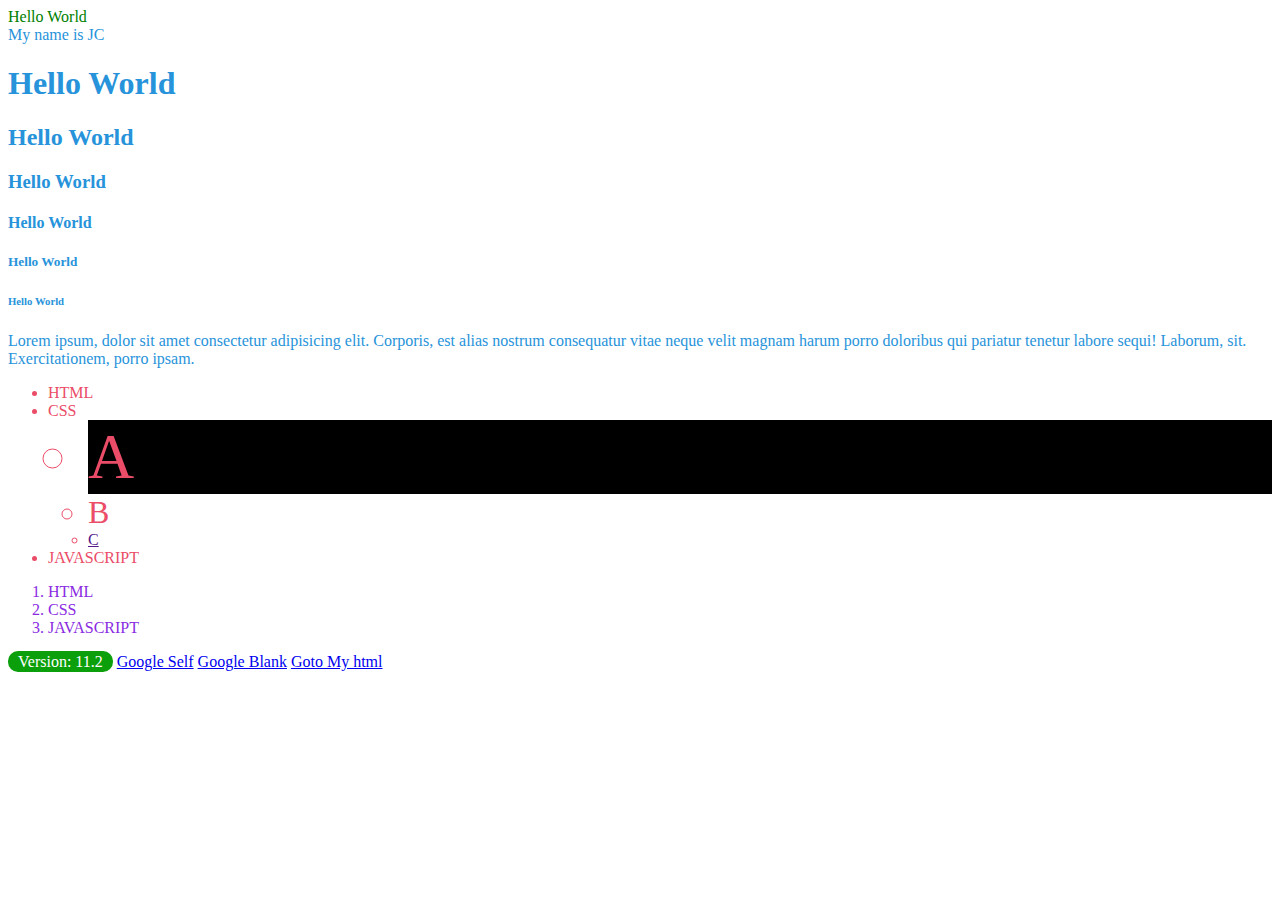
==== index.html @ 3a003c2a "first commit" ====
<!DOCTYPE html>
<html lang="en">

<head>
  <meta charset="UTF-8">
  <meta http-equiv="X-UA-Compatible" content="IE=edge">
  <meta name="viewport" content="width=device-width, initial-scale=1.0">
  <link rel="stylesheet" href="style.css">
  <title>First Demo</title>
</head>

<body>
  <!-- 这是一个html tag 块-->
  <div id="div1">
    Hello World
  </div>

  <div id="div2">
    My name is JC
  
    <h1>Hello World</h1>
    <h2>Hello World</h2>
    <h3>Hello World</h3>
    <h4>Hello World</h4>
    <h5>Hello World</h5>
    <h6>Hello World</h6>
    
    <p>Lorem ipsum, dolor sit amet consectetur adipisicing elit. Corporis, est alias nostrum consequatur vitae neque velit magnam harum porro doloribus qui pariatur tenetur labore sequi! Laborum, sit. Exercitationem, porro ipsam.</p>
    <ul id="unorder-List">
      <li>HTML</li>
      <li>CSS</li>
        <ul>
          <li class="large-font deep-background">A</li>
          <li class="large-font">B</li>
          <li><a href="">C</a></li>
        </ul>
      <li>JAVASCRIPT</li>
    </ul>
    <ol id="order-list">
      <li>HTML</li>
      <li>CSS</li>
      <li>JAVASCRIPT</li>
    </ol>
    <span class="version">Version: 11.2</span>
  
    <a href="https://google.com.au" target="_self">Google Self</a>
    <a href="https://google.com.au" target="_blank">Google Blank</a>
    <a href="goto.html">Goto My html</a>
  </div>

  <script src="script.js"></script>
</body>

</html>
---- style.css ----
div {
  color: rgb(175, 41, 41)
}

#div1 {
  color: green;

}
#div2 {
  color: rgb(39, 147, 218);
}

#unorder-List {
  color: rgb(235, 76, 103);

}
.large-font {
  font-size: 2rem;
}
.deep-background {
  background-color: black;
  font-size: 4rem;
}
#order-list {
  color: blueviolet;
}

.version {
  background-color: rgb(12, 159, 12);
  color: rgb(255, 255, 255);
  padding: 2px 10px;
  border-radius: 10px;
  

}
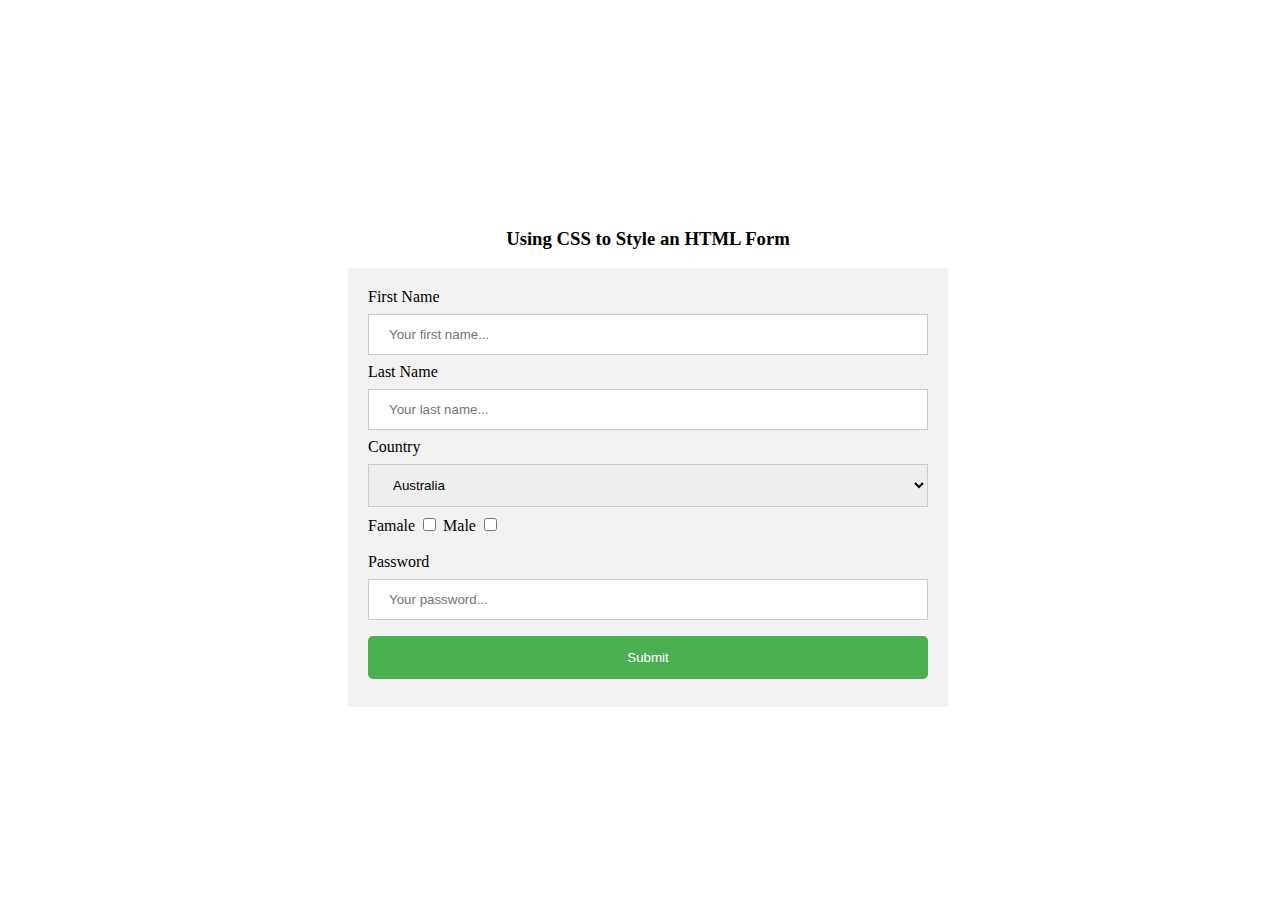
==== commit 43b3fc9b: "14/7commit" ====
--- a/index.html
+++ b/index.html
@@ -9,9 +9,9 @@
   <title>First Demo</title>
 </head>
 
-<body>
+<!-- <body>
   <!-- 这是一个html tag 块-->
-  <div id="div1">
+  <!-- <div id="div1">
     Hello World
   </div>
 
@@ -33,22 +33,85 @@
           <li class="large-font deep-background">A</li>
           <li class="large-font">B</li>
           <li><a href="">C</a></li>
-        </ul>
-      <li>JAVASCRIPT</li>
+        </ul> --> 
+      <!-- <li>JAVASCRIPT</li>
     </ul>
     <ol id="order-list">
       <li>HTML</li>
       <li>CSS</li>
-      <li>JAVASCRIPT</li>
-    </ol>
+      <li>JAVASCRIPT</li> -->
+    <!-- </ol>
     <span class="version">Version: 11.2</span>
   
     <a href="https://google.com.au" target="_self">Google Self</a>
     <a href="https://google.com.au" target="_blank">Google Blank</a>
     <a href="goto.html">Goto My html</a>
-  </div>
+  </div> -->
 
   <script src="script.js"></script>
 </body>
 
 </html>
+
+<!-- <table id="mytable" class="mytable_class">
+  <thead>
+    <tr>
+      <th colspan="2">Expenses</th>
+
+    </tr>
+    <tr>
+      <th>Category</th>
+      <th>Amount</th>
+
+    </tr>
+
+  </thead>
+  <tbody>
+    <tr>
+      <td>Marketing</td>
+      <td>$200</td>
+    </tr>
+    <tr>
+      <td>Accounting</td>
+      <td>$600</td>
+    </tr>
+
+  </tbody>
+  <tfoot>
+    <tr>
+      <th>Total</th>
+      <th>$800</th>
+    </tr>
+  </tfoot>
+
+</table>
+<img src="./pexels-nubia-navarro-(nubikini)-1292468.jpg" alt="image" class="img"> -->
+<h3>Using CSS to Style an HTML Form</h3>
+<section>
+  <form action="#">
+    <label for="fname">First Name</label>
+    <input id="fname" type="text" name="firstname" placeholder="Your first name...">
+
+    <label for="lname">Last Name</label>
+    <input id="lname" type="text" name="lastname" placeholder="Your last name...">
+
+    <label for="country">Country</label>
+    <select name="country" id="country">
+    <option value="australia">Australia</option>
+    <option value="china">China</option>
+    <option value="usa">USA</option>
+    <option value="canada">Canada</option>
+    </select>
+    
+    <label for="female">Famale</label>
+    <input type="checkbox" id="female">
+
+    <label for="male">Male</label>
+    <input type="checkbox" id="male">
+    <br>
+    <br>
+    <label for="pwd">Password</label>
+    <input type="password" id="pwd" name="myPassword" placeholder="Your password...">
+    <input type="submit" value="Submit">
+  </form>
+</section>--- a/style.css
+++ b/style.css
@@ -32,4 +32,60 @@
   border-radius: 10px;
   
 
-}+}
+table,
+th,
+td {
+  border: 1px solid grey;
+  border-collapse: collapse;
+}
+
+.mytable_class {
+  background-color: rgba(247, 178, 51, 0.707);
+}
+
+.img  {
+  width: 30%;
+}
+* {
+  box-sizing: border-box;
+}
+body {
+  width: 100vw; /*viewport width*/
+  height: 100vh;
+  display: flex;
+  flex-direction: column;
+  align-items: center;
+  justify-content: center;
+}
+
+section {
+  width: 50%;
+  min-width: 300px;
+  max-width: 600px;
+  background-color: #f2f2f2;
+  padding: 20px;
+}
+
+input[type=text],
+input[type=password],
+select {
+  width: 100%;
+  padding: 12px 20px;
+  margin: 8px 0;
+  display: inline-block;
+  border: 1px solid #ccc;
+}
+
+input[type=submit] {
+  width: 100%;
+  background-color: #4CAF50;
+  color: #fff;
+  padding: 14px 20px;
+  margin: 8px 0;
+  border: none;
+  border-radius: 5px;
+  cursor: pointer;
+
+}
+
